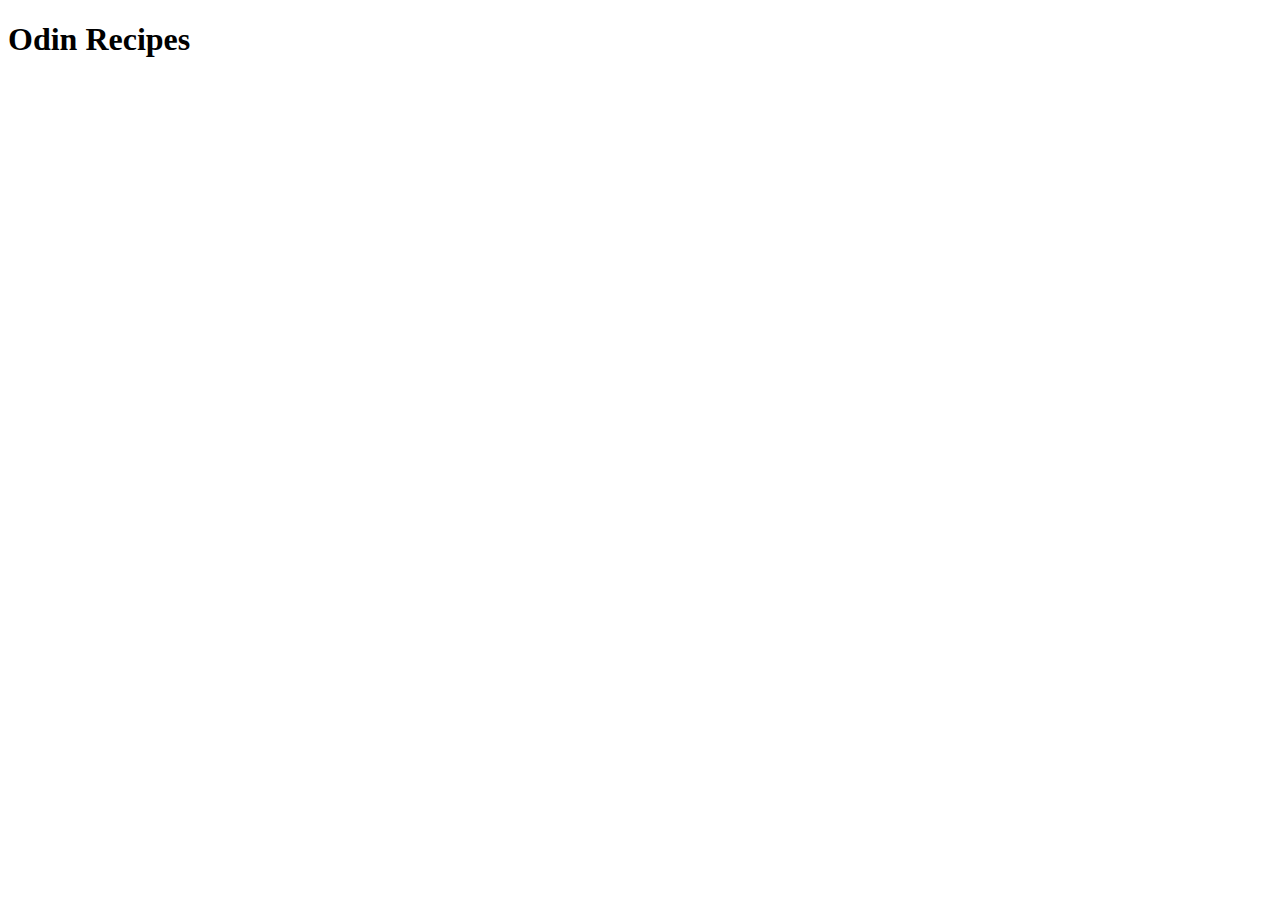
==== index.html @ a391ae7f "Iteration 1 complete" ====
<!DOCTYPE html>
<html lang="en">
<head>
    <meta charset="UTF-8">
    <meta name="viewport" content="width=device-width, initial-scale=1.0">
    <title>Document</title>
</head>
<body>
    <h1>Odin Recipes</h1>
</body>
</html>
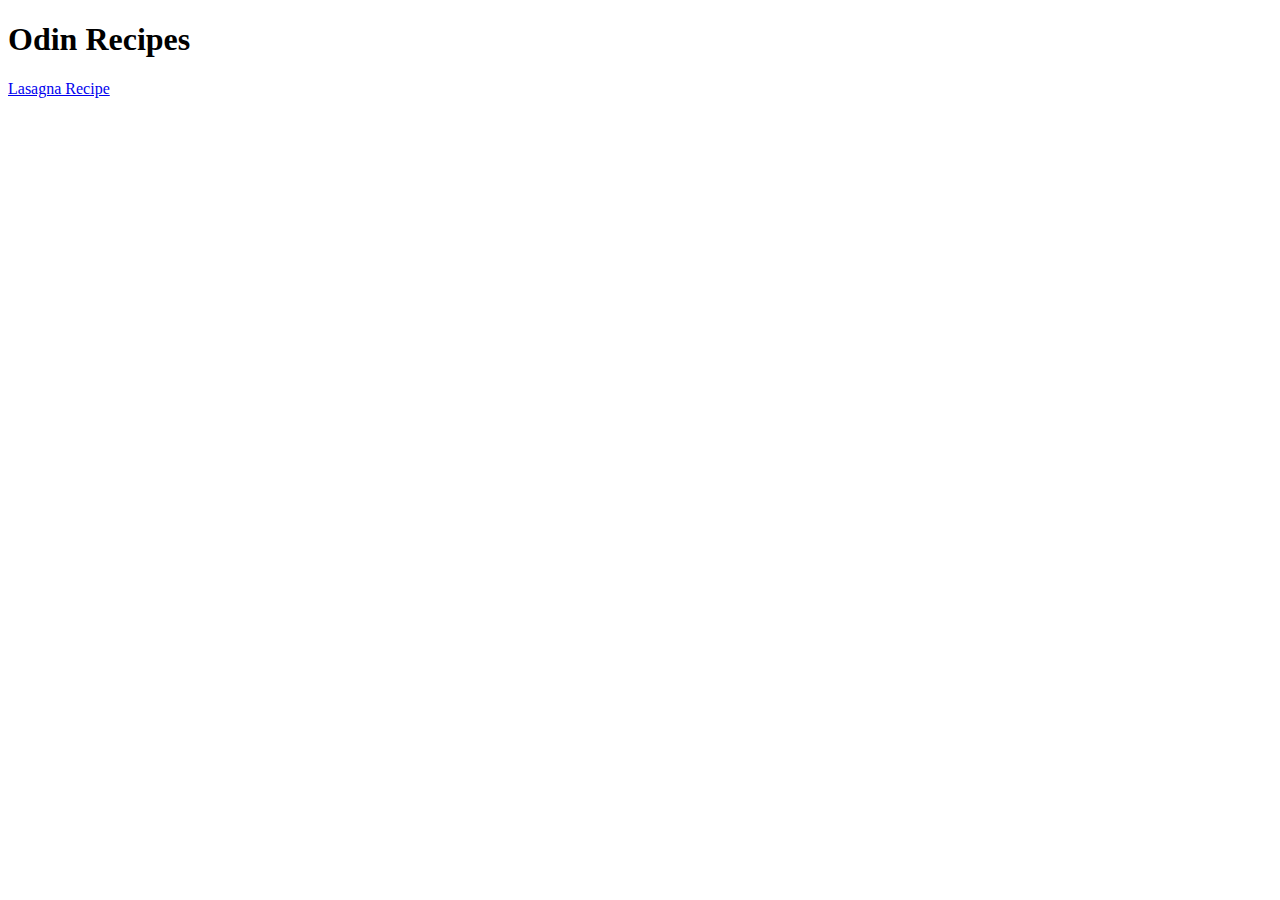
==== commit ef4c9178: "Iteration 2 complete" ====
--- a/index.html
+++ b/index.html
@@ -7,5 +7,6 @@
 </head>
 <body>
     <h1>Odin Recipes</h1>
+    <a href="recipes/lasagna.html">Lasagna Recipe</a>
 </body>
 </html>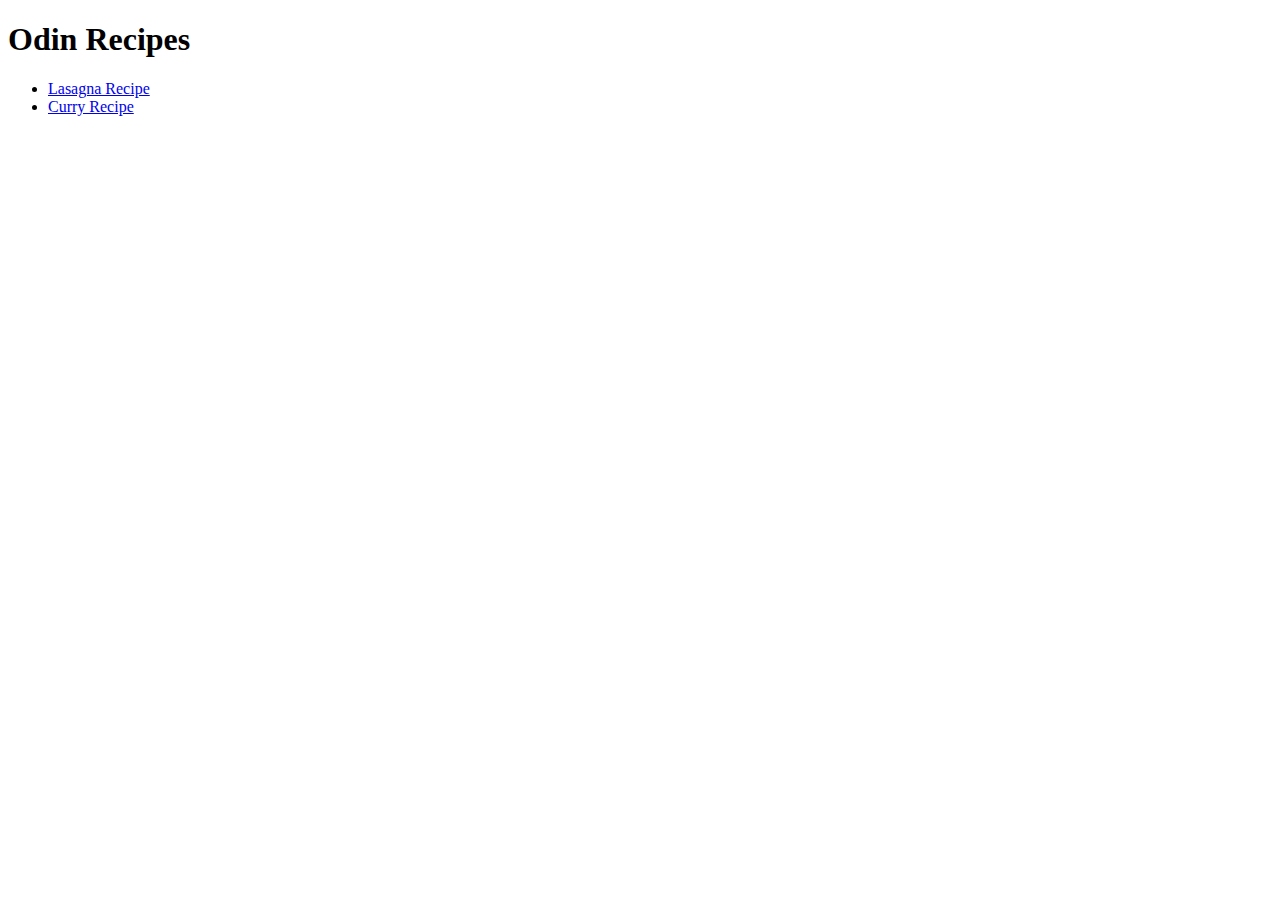
==== commit 9b686016: "Iteration 4 complete" ====
--- a/index.html
+++ b/index.html
@@ -7,6 +7,9 @@
 </head>
 <body>
     <h1>Odin Recipes</h1>
-    <a href="recipes/lasagna.html">Lasagna Recipe</a>
+    <ul>
+        <li> <a href="recipes/lasagna.html">Lasagna Recipe</a> </li>
+        <li> <a href="recipes/curry.html">Curry Recipe</a> </li>
+    </ul>
 </body>
 </html>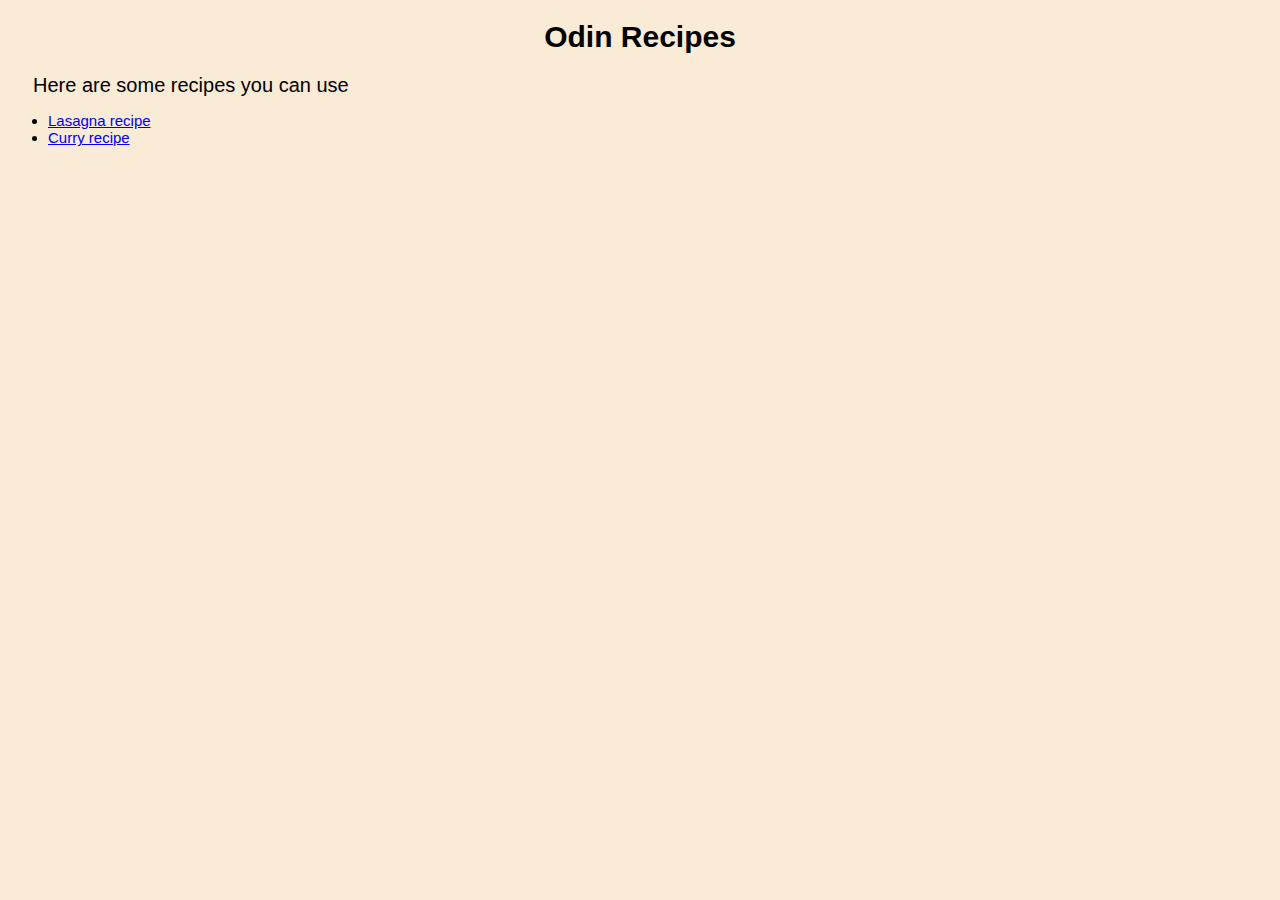
==== commit b52026fb: "made some updates to home page" ====
--- a/index.html
+++ b/index.html
@@ -4,12 +4,18 @@
     <meta charset="UTF-8">
     <meta name="viewport" content="width=device-width, initial-scale=1.0">
     <title>Document</title>
+    <link rel="stylesheet" href="style.css">
 </head>
 <body>
-    <h1>Odin Recipes</h1>
-    <ul>
-        <li> <a href="recipes/lasagna.html">Lasagna Recipe</a> </li>
-        <li> <a href="recipes/curry.html">Curry Recipe</a> </li>
-    </ul>
+    <div class="card">
+        <h1 class="title">Odin Recipes</h1>
+        <div class="content">Here are some recipes you can use</div>
+        <div class="recipelist">
+            <ul>
+                <li><a href="/recipes/lasagna.html">Lasagna recipe</a></li>
+                <li><a href="/recipes/curry.html">Curry recipe</a></li>
+            </ul>
+        </div>
+    </div>  
 </body>
 </html>--- a/style.css
+++ b/style.css
@@ -0,0 +1,20 @@
+body{
+    background-color: antiquewhite;
+    font-family: sans-serif;
+}
+
+.title{
+    font-size: 30px;
+    text-align: center;
+}
+
+.content{
+    font-size: 20px;
+    padding-left: 25px;
+
+}
+
+.recipelist{
+    font-size: 15px;
+}
+
